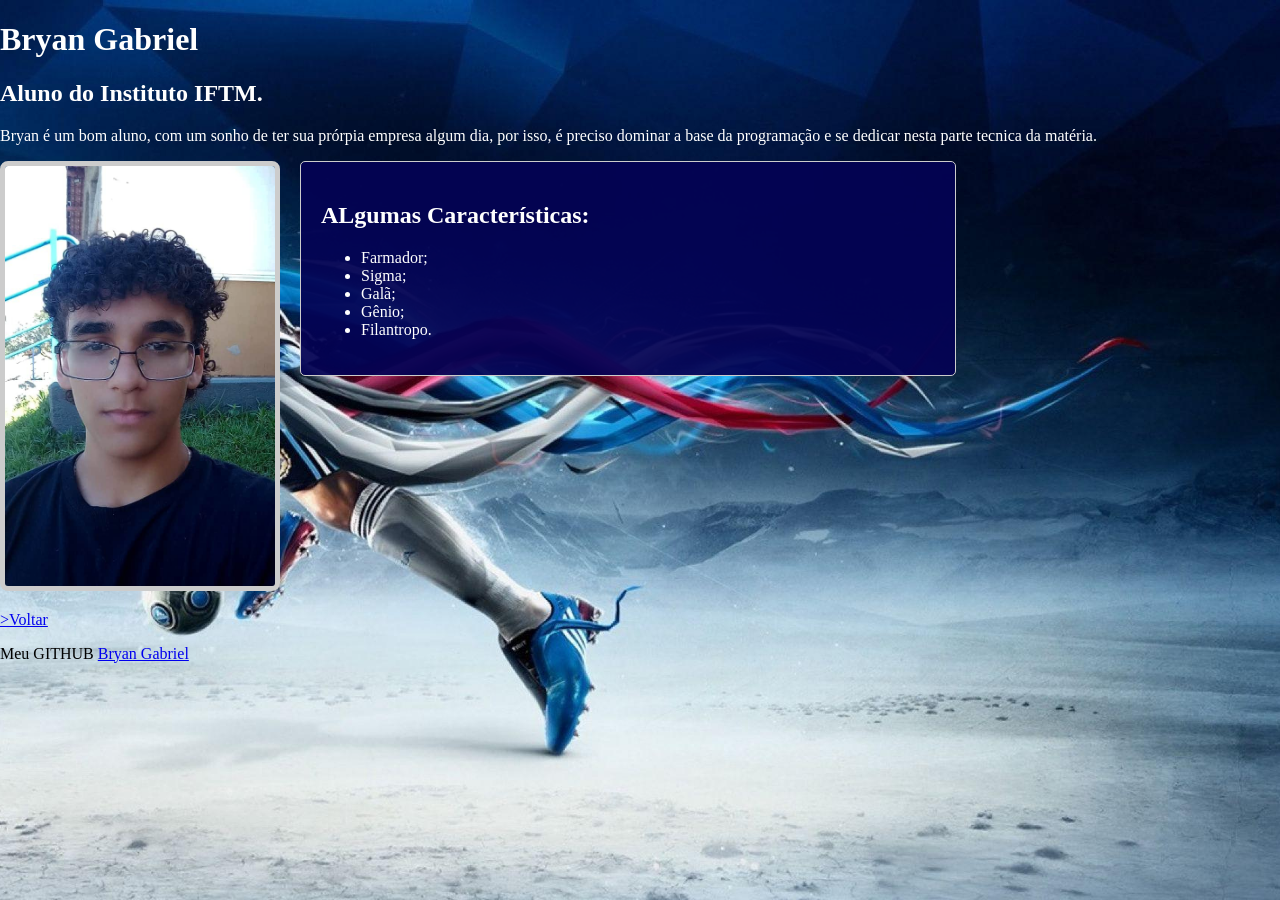
==== Bryan.html @ f3d81d03 "Add files via upload" ====
<!DOCTYPE html>
<html lang="en">
<head>
    <meta charset="UTF-8">
    <meta name="viewport" content="width=device-width, initial-scale=1.0">
    <title>BRYAN</title>
    <link rel="stylesheet" href="estilo.css">
</head>
<body>
     <h1>Bryan Gabriel</h1>
    <h2>Aluno do Instituto IFTM.</h2>
   <p>Bryan é um bom aluno, com um sonho de ter sua prórpia empresa algum dia, por isso, é preciso dominar a base da programação e se dedicar nesta parte tecnica da matéria.</p>

   <img class="prota" src="img/bryanbryn.jpeg"  alt="Uma imagem do prota farmando muita AURA" >

<div class="list"> 
  
        <h2>ALgumas Características:</h2>
   
        <ul>
            <li>Farmador;</li>
            <li>Sigma;</li>
            <li>Galã;</li>
            <li>Gênio;</li>
            <li>Filantropo.</li>
        </ul>
        
</div>
    <div style=" clear: both;"></div>
   <a href="index.html">>Voltar</a>
  <p style="color: black;">Meu GITHUB <a href="https://github.com/bryanreis777">Bryan Gabriel</a></p>

</body>
</html>
---- estilo.css ----
body {
  margin: 0; /* Importante para remover espaços em branco nas bordas */
  background-image: url(img/wp2680735-freestyle-soccer-wallpapers.jpg);
  background-size: cover;
  background-attachment: fixed;
  background-position: center; /* Garante que o centro da foto sempre apareça */
  color: white;
  b{
    color: lab(49.07% -0.26 -45.7);
  }
}

.background {
  height: 100%; 
  
  display: flex;
  justify-content: center; 
  align-items: center;
  
}

.center {
  
  background-color: hwb(225 1% 85%);
  padding: 40px;
  border-radius: 20px; /* Bordas um pouco mais arredondadas */
  box-shadow: 0 10px 30px rgba(0, 0, 0, 0.3);
  width: 1000px;
font-family: 'Segoe UI', Tahoma, Geneva, Verdana, sans-serif;
}

img {
  width: 100%;
  max-width: 300px; /* Mas não deixa passar de 300px */
  height: auto;
  border-radius: 8px;
  margin-bottom: 20px;
}
#pal{
    height: 250px;
}
.title{
    text-align: center;
    color: lab(49.07% -0.26 -45.7);
}
.lista{
  float: right;

  
}
.prota{
   float: left;border: 5px solid #ccc; margin-right: 20px; width:270px; height:35 0px;
}
.list{
  float: left; width: 500px; 
 
  width: 48%; background-color: hsla(241, 93%, 17%, 0.938); padding: 20px; border-radius: 5px; border: 1px solid #ccc;

}
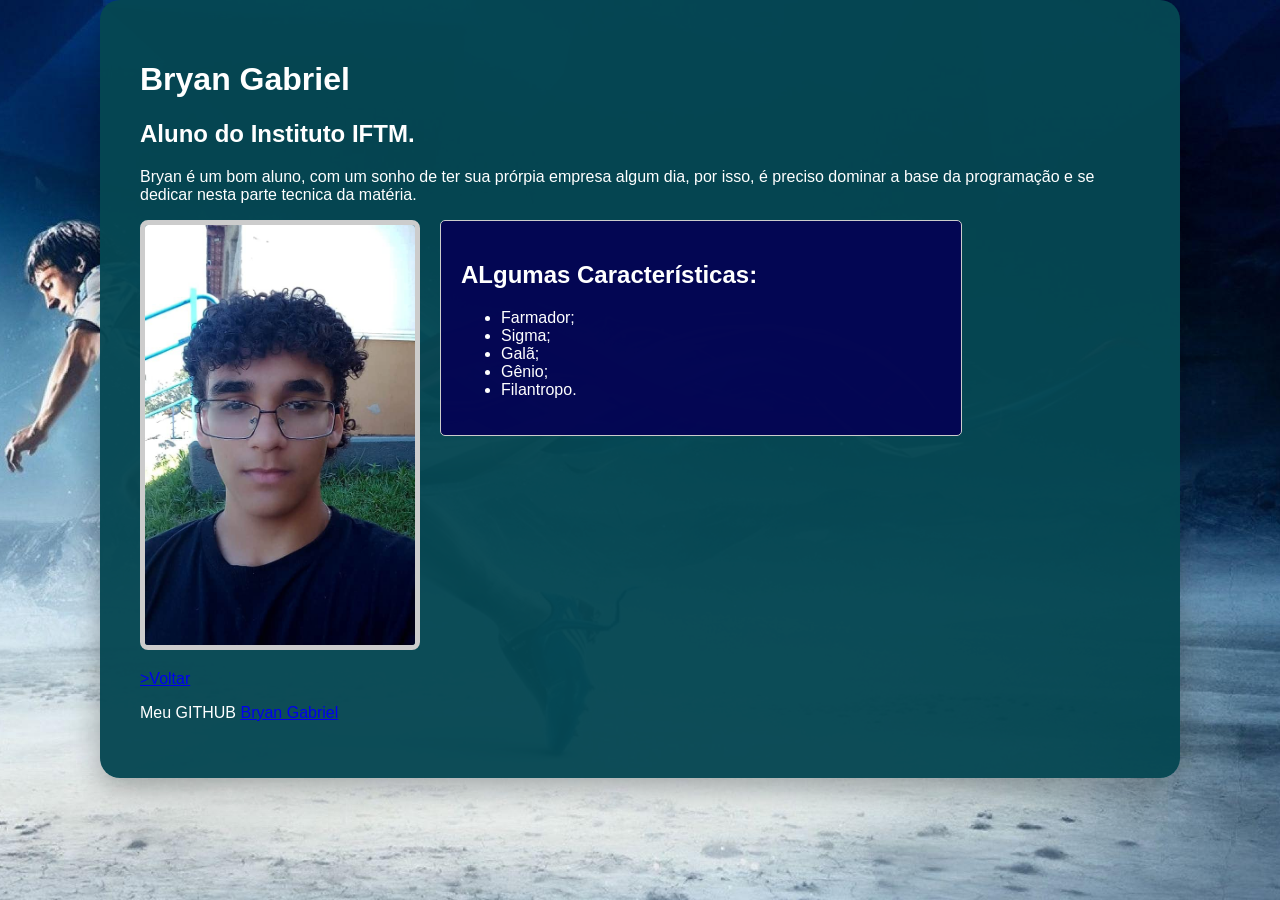
==== commit 0ef457e6: "Add files via upload" ====
--- a/Bryan.html
+++ b/Bryan.html
@@ -7,7 +7,7 @@
     <link rel="stylesheet" href="estilo.css">
 </head>
 <body>
-     <h1>Bryan Gabriel</h1>
+    <div class="background"><div class="fundo"> <h1>Bryan Gabriel</h1>
     <h2>Aluno do Instituto IFTM.</h2>
    <p>Bryan é um bom aluno, com um sonho de ter sua prórpia empresa algum dia, por isso, é preciso dominar a base da programação e se dedicar nesta parte tecnica da matéria.</p>
 
@@ -28,7 +28,9 @@
 </div>
     <div style=" clear: both;"></div>
    <a href="index.html">>Voltar</a>
-  <p style="color: black;">Meu GITHUB <a href="https://github.com/bryanreis777">Bryan Gabriel</a></p>
-
+  <p>Meu GITHUB <a href="https://github.com/bryanreis777">Bryan Gabriel</a></p>
+</div>
+    </div>
+    
 </body>
 </html> 
--- a/estilo.css
+++ b/estilo.css
@@ -57,4 +57,12 @@
   width: 48%; background-color: hsla(241, 93%, 17%, 0.938); padding: 20px; border-radius: 5px; border: 1px solid #ccc;
 
 }
+.fundo{
+   background-color: #064752f6;
+  padding: 40px;
+  border-radius: 20px; /* Bordas um pouco mais arredondadas */
+  box-shadow: 0 10px 30px rgba(0, 0, 0, 0.3);
+  width: 1000px;
+font-family: 'Segoe UI', Tahoma, Geneva, Verdana, sans-serif;
+}
 
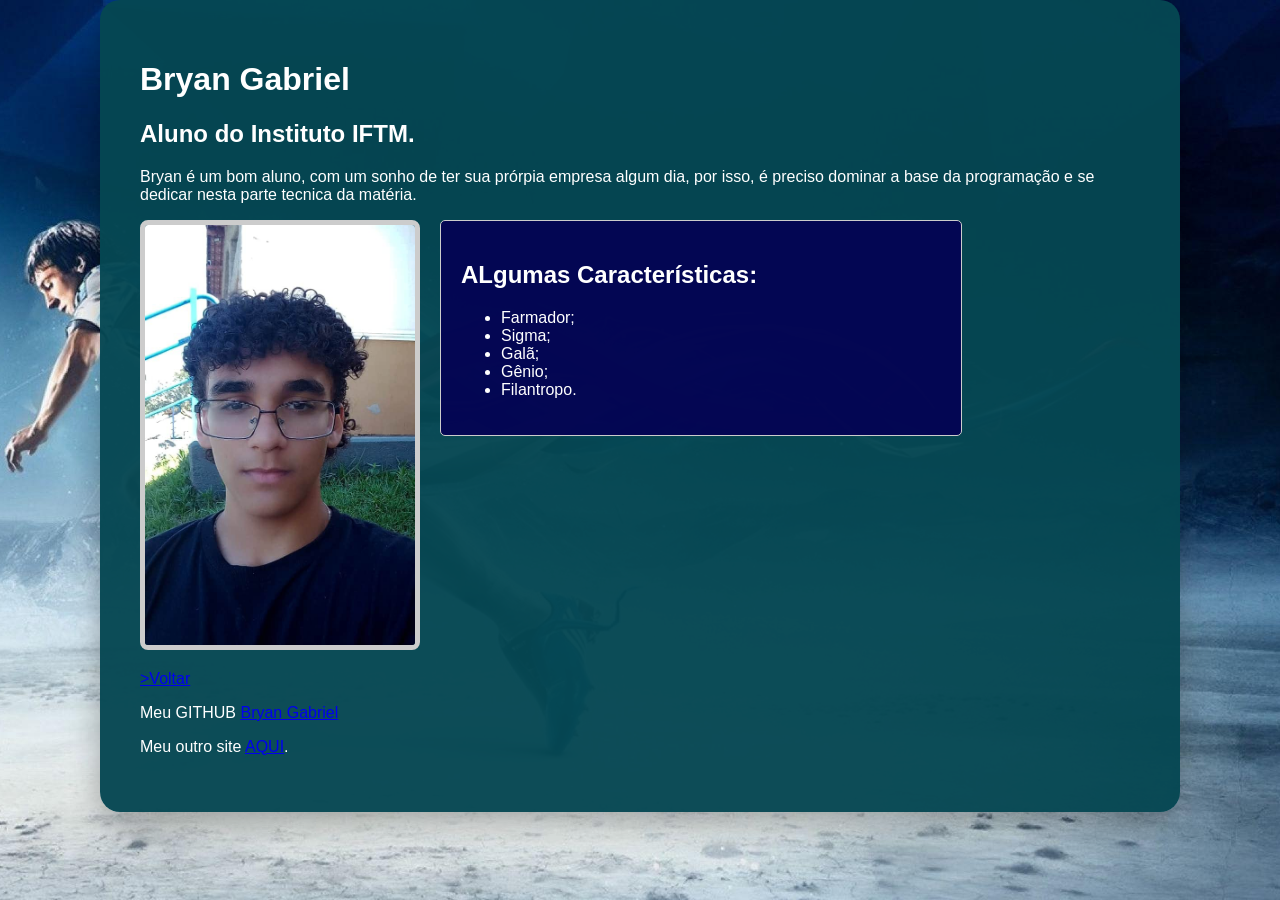
==== commit 6cc7d1a3: "Add files via upload" ====
--- a/Bryan.html
+++ b/Bryan.html
@@ -1,10 +1,11 @@
 <!DOCTYPE html>
-<html lang="en">
+<html lang="pt-br">
 <head>
     <meta charset="UTF-8">
     <meta name="viewport" content="width=device-width, initial-scale=1.0">
     <title>BRYAN</title>
     <link rel="stylesheet" href="estilo.css">
+    <link rel="icon" type="image/x-icon" href="img/bola-de-futebol (2).png">
 </head>
 <body>
     <div class="background"><div class="fundo"> <h1>Bryan Gabriel</h1>
@@ -29,6 +30,7 @@
     <div style=" clear: both;"></div>
    <a href="index.html">>Voltar</a>
   <p>Meu GITHUB <a href="https://github.com/bryanreis777">Bryan Gabriel</a></p>
+  <p>Meu outro site <a href="https://bryanreis777.github.io/Trabalho-MobShigeo/">AQUI</a>.</p>
 </div>
     </div>
     
--- a/estilo.css
+++ b/estilo.css
@@ -1,9 +1,9 @@
 body {
-  margin: 0; /* Importante para remover espaços em branco nas bordas */
+  margin: 0;
   background-image: url(img/wp2680735-freestyle-soccer-wallpapers.jpg);
   background-size: cover;
   background-attachment: fixed;
-  background-position: center; /* Garante que o centro da foto sempre apareça */
+  background-position: center;
   color: white;
   b{
     color: lab(49.07% -0.26 -45.7);
@@ -65,4 +65,21 @@
   width: 1000px;
 font-family: 'Segoe UI', Tahoma, Geneva, Verdana, sans-serif;
 }
+.tabua{
+table{
+    background-color: #006400;
+     width: 50%;
+      border-radius: 5px;
+       border: 1px #ccc
+}
+ th{
+    border: 2px solid lch(47.41% 55.27 147.27) ;
+ } 
 
+ td {
+border: 2px solid lch(47.41% 55.27 147.27) ;
+padding: 10px;
+}
+}
+
+
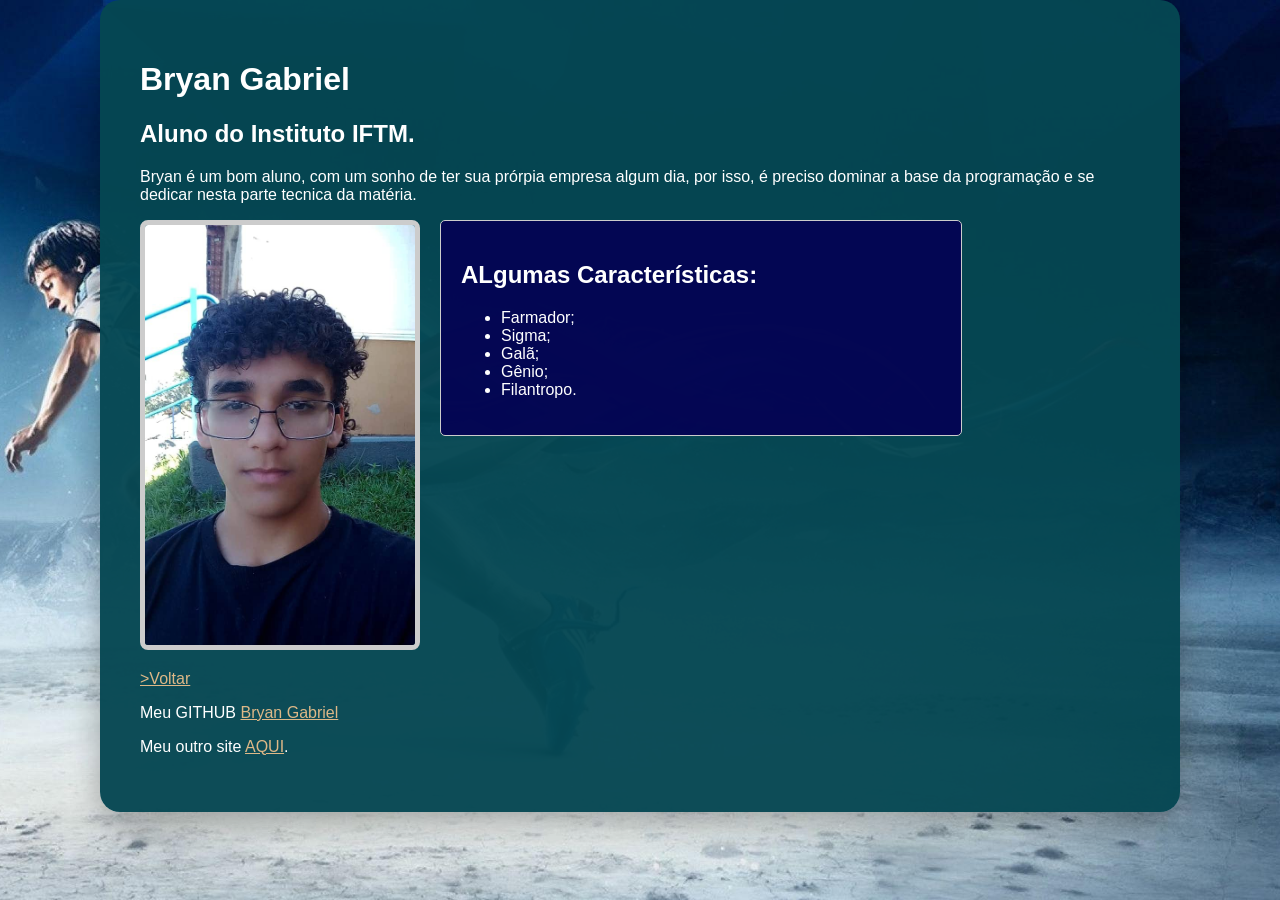
==== commit 580fdcc1: "Add files via upload" ====
--- a/Bryan.html
+++ b/Bryan.html
@@ -27,10 +27,19 @@
         </ul>
         
 </div>
+
     <div style=" clear: both;"></div>
-   <a href="index.html">>Voltar</a>
+
+    <div class="links">
+
+        <a href="index.html">>Voltar</a>
+
   <p>Meu GITHUB <a href="https://github.com/bryanreis777">Bryan Gabriel</a></p>
+
   <p>Meu outro site <a href="https://bryanreis777.github.io/Trabalho-MobShigeo/">AQUI</a>.</p>
+
+</div>
+   
 </div>
     </div>
     
--- a/estilo.css
+++ b/estilo.css
@@ -81,5 +81,9 @@
 padding: 10px;
 }
 }
+.links{
+  a{
+    color: burlywood;
+  }
+}
 
-
